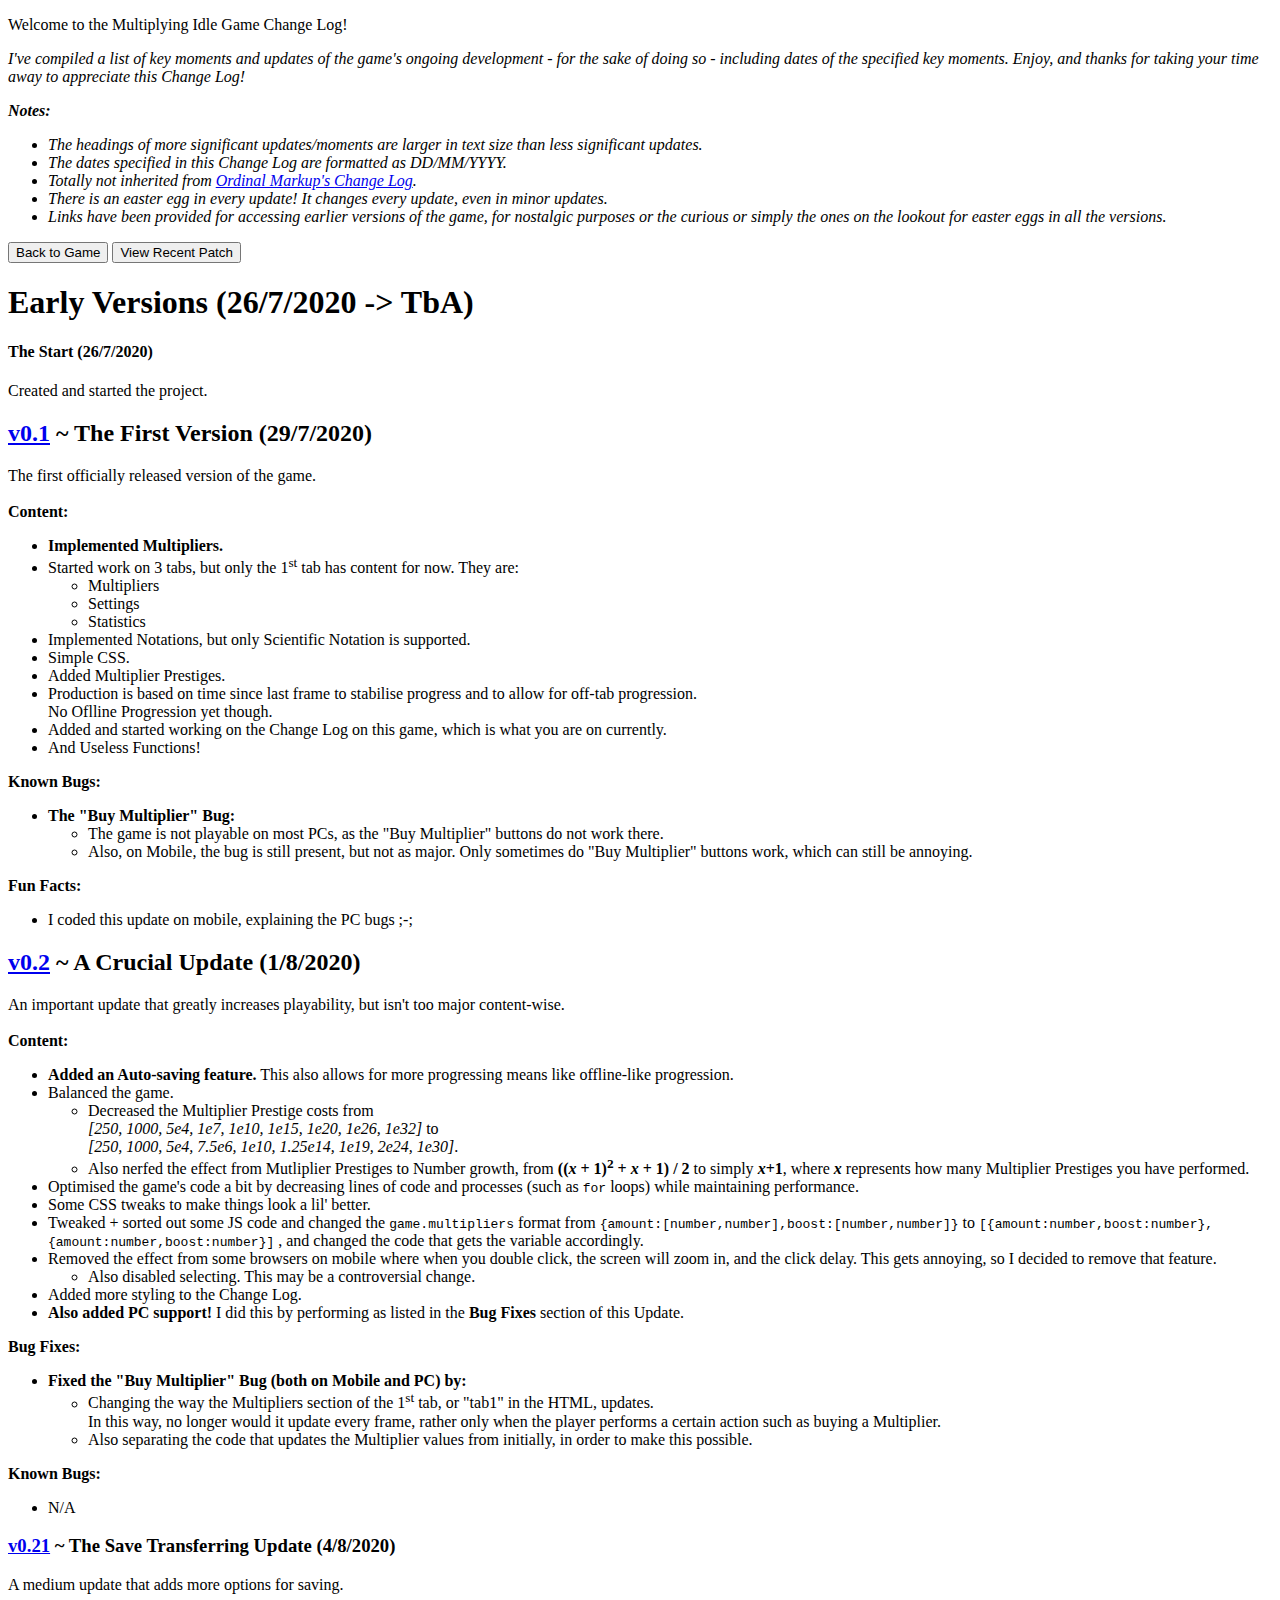
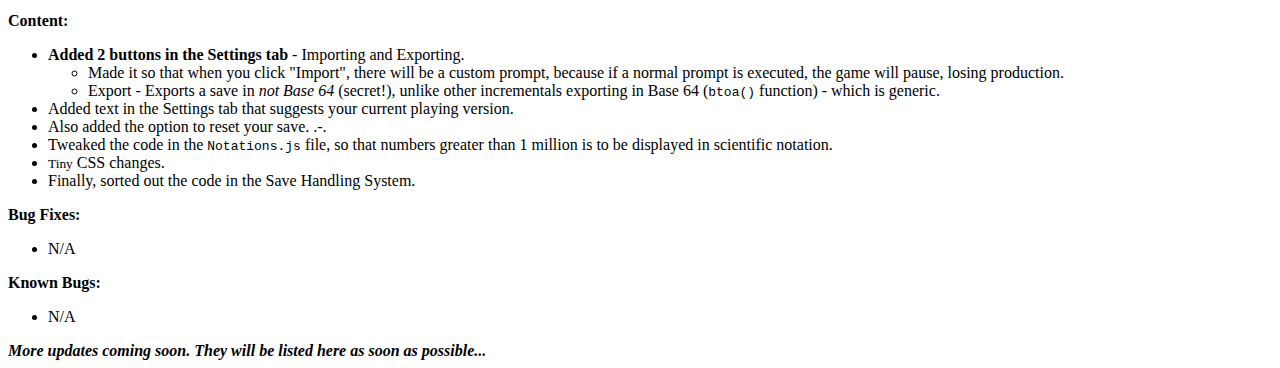
==== ChangeLog.html @ e973d88d "I'm the best at determining grammar." ====
<!DOCTYPE html>
<!--NOTE:
Eras are h1 (such as Early Versions, Content or something like that).
Content-based updates are h2.
Balancing/Decently big bugfixing Updates are h3.
Small (QoL/very small/bugfixing) updates are h4.-->
<html>
  <head>
    <!--CSS stuff-->
    <link rel="stylesheet" href="ChangeLogstyle.css" />
    <script>
      var url=location.href,
          gl=document.getElementById("backToGameButton");
        function backToGame() {
          location.href=(url.includes("glitch.me"))?"/":((url.includes("idlesquadron.github.io"))?"/multiplying-idle-game":"/");
      };
    </script>
  </head>
  <body>
    <p class="intro-txt center">
      Welcome to the Multiplying Idle Game Change Log!
    </p>
    <p class="center">
      <i>
        I've compiled a list of key moments and updates of the game's ongoing
        development - for the sake of doing so - including dates of the
        specified key moments. Enjoy, and thanks for taking your time away to
        appreciate this Change Log!
        <br />
      </i>
    </p>
    <i>
      <b>Notes:</b>
      <ul>
        <li>
          The headings of more significant updates/moments are larger in text
          size than less significant updates.
        </li>
        <li>
          The dates specified in this Change Log are formatted as DD/MM/YYYY.
        </li>
        <li>
          Totally not inherited from
          <a href="https://patcailmemer.github.io/Ordinal-Markup">
            Ordinal Markup's
          </a>
          <a href="https://patcailmemer.github.io/Ordinal-Markup/changelog.html">Change Log</a>.
        </li>
        <li>
          There is an easter egg in every update! It changes every update, even in minor updates.
        </li>
        <li>Links have been provided for accessing earlier versions of the game, for nostalgic purposes
          or the curious or simply the ones on the lookout for easter eggs in all the versions.
        </li>
      </ul>
    </i>
    <button id="backToGameButton" onclick="backToGame()">
      Back to Game
    </button>
    <button onclick="window.scrollTo(0,document.body.scrollHeight);">
      View Recent Patch
    </button>
    <div id="updates-list">
      <h1>
        Early Versions (26/7/2020 -> TbA)
      </h1>
      <h4>The Start (26/7/2020)</h4>
      Created and started the project.
      <h2>
        <a href="https://v0-1multiplyingidlegame.glitch.me">v0.1</a> ~ The First
        Version (29/7/2020)
      </h2>
      The first officially released version of the game.
      <br>
      <br>
      <b>Content:</b>
      <ul>
        <li><b>Implemented Multipliers.</b></li>
        <li>
          Started work on 3 tabs, but only the 1<sup>st</sup> tab has content
          for now. They are:
          <ul>
            <li>Multipliers</li>
            <li>Settings</li>
            <li>Statistics</li>
          </ul>
        </li>
        <li>Implemented Notations, but only Scientific Notation is supported.</li>
        <li>Simple CSS.</li>
        <li>Added Multiplier Prestiges.</li>
        <li>
          Production is based on time since last frame to stabilise progress and
          to allow for off-tab progression.<br />No Oflline Progression yet
          though.
        </li>
        <li>
          Added and started working on the Change Log on this game, which is
          what you are on currently.
        </li>
        <li>And Useless Functions!</li>
      </ul>
      <b>Known Bugs:</b>
      <ul>
        <li>
          <b>The "Buy Multiplier" Bug:</b>
          <ul>
            <li>
              The game is not playable on most PCs, as the "Buy Multiplier"
              buttons do not work there.
            </li>
            <li>
              Also, on Mobile, the bug is still present, but not as major. Only
              sometimes do "Buy Multiplier" buttons work, which can still be
              annoying.
            </li>
          </ul>
        </li>
      </ul>
      <b>Fun Facts:</b>
      <ul>
        <li>I coded this update on mobile, explaining the PC bugs ;-;</li>
      </ul>
      <h2><a href="https://v0-2multiplyingidlegame.glitch.me/">v0.2</a> ~ A Crucial Update (1/8/2020)</h2>
      An important update that greatly increases playability, but isn't too
      major content-wise.
      <br>
      <br>
      <b>Content:</b>
      <ul>
        <li>
          <b>Added an Auto-saving feature.</b> This also allows for more
          progressing means like offline-like progression.
        </li>
        <li>
          Balanced the game.
          <ul>
            <li>
              Decreased the Multiplier Prestige costs from<br />
              <i>[250, 1000, 5e4, 1e7, 1e10, 1e15, 1e20, 1e26, 1e32]</i>
              to<br />
              <i>[250, 1000, 5e4, 7.5e6, 1e10, 1.25e14, 1e19, 2e24, 1e30]</i>.
            </li>
            <li>
              Also nerfed the effect from Mutliplier Prestiges to Number growth,
              from
              <b>((<var>x</var> + 1)<sup>2</sup> + <var>x</var> + 1) / 2</b> to
              simply <b><var>x</var>+1</b>, where <b><var>x</var></b> represents
              how many Multiplier Prestiges you have performed.
            </li>
          </ul>
        </li>
        <li>
          Optimised the game's code a bit by decreasing lines of code and
          processes (such as
          <code>for</code> loops) while maintaining performance.
        </li>
        <li>Some CSS tweaks to make things look a lil' better.</li>
        <li>
          Tweaked + sorted out some JS code and changed the
          <code>game.multipliers</code> format from
          <code>{amount:[number,number],boost:[number,number]}</code> to
          <code>[{amount:number,boost:number},{amount:number,boost:number}]</code>
          , and changed the code that gets the variable accordingly.
        </li>
        <li>
          Removed the effect from some browsers on mobile where when you double
          click, the screen will zoom in, and the click delay. This gets
          annoying, so I decided to remove that feature.
        </li>
        <ul>
          <li>Also disabled selecting. This may be a controversial change.</li>
        </ul>
        <li>Added more styling to the Change Log.</li>
        <li>
          <b>Also added PC support!</b> I did this by performing as listed in
          the <b>Bug Fixes</b> section of this Update.
        </li>
      </ul>
      <b>Bug Fixes:</b>
      <ul>
        <li>
          <b>Fixed the "Buy Multiplier" Bug (both on Mobile and PC) by:</b>
          <ul>
            <li>
              Changing the way the Multipliers section of the 1<sup>st</sup>
              tab, or "tab1" in the HTML, updates.
              <br />
              In this way, no longer would it update every frame, rather only
              when the player performs a certain action such as buying a
              Multiplier.
            </li>
            <li>
              Also separating the code that updates the Multiplier values from
              initially, in order to make this possible.
            </li>
          </ul>
        </li>
      </ul>
      <b>Known Bugs:</b>
      <ul>
        <li>N/A</li>
      </ul>
      <h3>
        <a href="/">v0.21</a> ~ The Save Transferring Update (4/8/2020)
      </h3>
      A medium update that adds more options for saving.
      <br>
      <br>
      <b>Content:</b>
      <ul>
        <li><b>Added 2 buttons in the Settings tab</b> - Importing and Exporting.<ul>
          <li>Made it so that when you click "Import", there will be a custom prompt, because if a normal prompt is executed, the game will pause, losing production.</li>
          <li>Export - Exports a save in <i>not Base 64</i> (secret!),
            unlike other incrementals exporting in Base 64 (<code>btoa()</code> function) - which is generic.</li>
          </ul></li>
        <li>Added text in the Settings tab that suggests your current playing version.</li>
        <li>Also added the option to reset your save. .-.</li>
        <li>Tweaked the code in the <code>Notations.js</code> file, so that numbers greater than 1 million is to be displayed in scientific notation.</li>
        <li><small>Tiny</small> CSS changes.</li>
        <li>Finally, sorted out the code in the Save Handling System.</li>
      </ul>
      <b>Bug Fixes:</b>
      <ul>
        <li>N/A</li>
      </ul>
      <b>Known Bugs:</b>
      <ul>
        <li>N/A</li>
      </ul>
      <b><i>More updates coming soon. They will be listed here as soon as possible...</i></b>
    </div>
  </body>
</html>
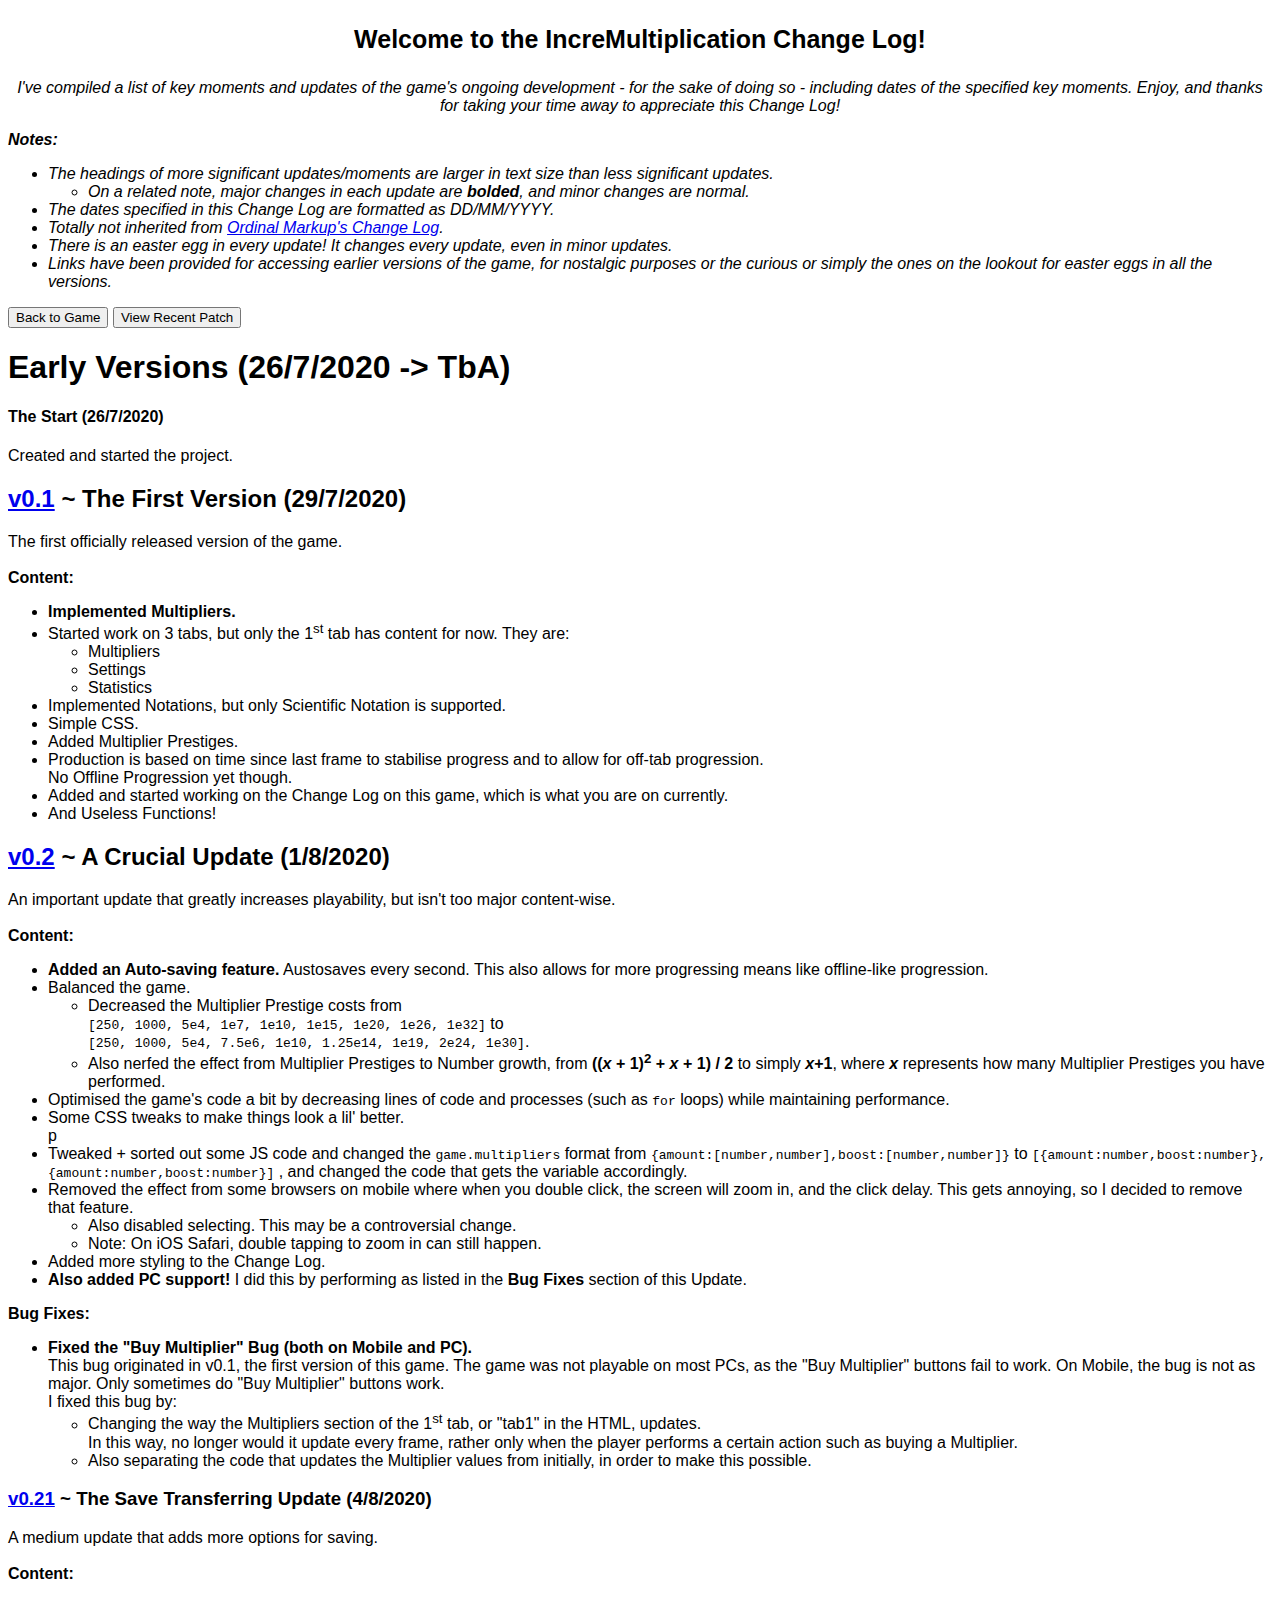
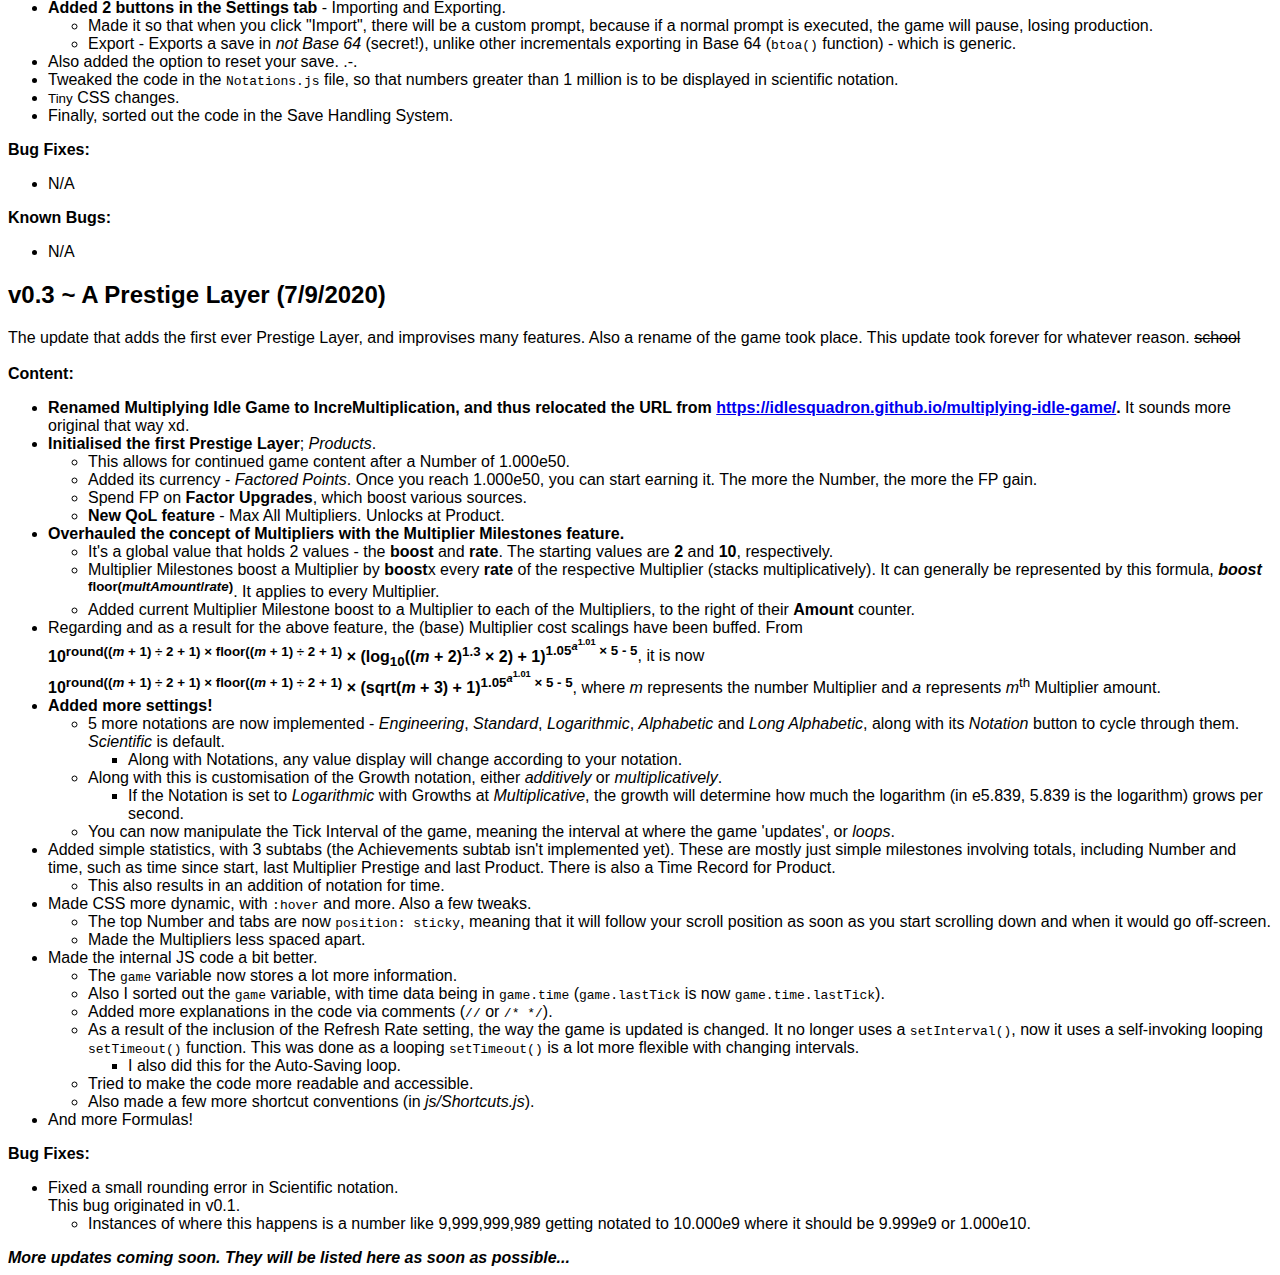
==== commit e1d8f6b6: "Fixed incorrect date in v0.3" ====
--- a/ChangeLog.html
+++ b/ChangeLog.html
@@ -1,24 +1,37 @@
-<!DOCTYPE html>
-<!--NOTE:
+<!doctype html>
+<!-- NOTE:
 Eras are h1 (such as Early Versions, Content or something like that).
 Content-based updates are h2.
 Balancing/Decently big bugfixing Updates are h3.
-Small (QoL/very small/bugfixing) updates are h4.-->
+Small (QoL/very small/bugfixing) updates are h4.
+-->
 <html>
   <head>
+    <meta charset="utf-8" />
+    <meta name="viewport" content="width=device-width,initial-scale=1,maximum-scale=1,user-scalable=0" />
     <!--CSS stuff-->
-    <link rel="stylesheet" href="ChangeLogstyle.css" />
+    <style>
+      html {
+        touch-action: manipulation;
+        font-family: helvetica, arial, sans-serif;
+      }
+      .intro-txt {
+        font-size: 25px;
+        font-weight: bold;
+      }
+      .center {
+        text-align: center;
+      }
+    </style>
     <script>
       var url=location.href,
           gl=document.getElementById("backToGameButton");
-        function backToGame() {
-          location.href=(url.includes("glitch.me"))?"/":((url.includes("idlesquadron.github.io"))?"/multiplying-idle-game":"/");
-      };
+        function backToGame() {location.href=(url.includes("glitch.me"))?"/":((url.includes("github.io"))?"/IncreMultiplication":"/")}
     </script>
   </head>
   <body>
     <p class="intro-txt center">
-      Welcome to the Multiplying Idle Game Change Log!
+      Welcome to the IncreMultiplication Change Log!
     </p>
     <p class="center">
       <i>
@@ -35,6 +48,9 @@
         <li>
           The headings of more significant updates/moments are larger in text
           size than less significant updates.
+          <ul>
+            <li>On a related note, major changes in each update are <b>bolded</b>, and minor changes are normal.</li>
+          </ul>
         </li>
         <li>
           The dates specified in this Change Log are formatted as DD/MM/YYYY.
@@ -90,7 +106,7 @@
         <li>Added Multiplier Prestiges.</li>
         <li>
           Production is based on time since last frame to stabilise progress and
-          to allow for off-tab progression.<br />No Oflline Progression yet
+          to allow for off-tab progression.<br />No Offline Progression yet
           though.
         </li>
         <li>
@@ -98,27 +114,6 @@
           what you are on currently.
         </li>
         <li>And Useless Functions!</li>
-      </ul>
-      <b>Known Bugs:</b>
-      <ul>
-        <li>
-          <b>The "Buy Multiplier" Bug:</b>
-          <ul>
-            <li>
-              The game is not playable on most PCs, as the "Buy Multiplier"
-              buttons do not work there.
-            </li>
-            <li>
-              Also, on Mobile, the bug is still present, but not as major. Only
-              sometimes do "Buy Multiplier" buttons work, which can still be
-              annoying.
-            </li>
-          </ul>
-        </li>
-      </ul>
-      <b>Fun Facts:</b>
-      <ul>
-        <li>I coded this update on mobile, explaining the PC bugs ;-;</li>
       </ul>
       <h2><a href="https://v0-2multiplyingidlegame.glitch.me/">v0.2</a> ~ A Crucial Update (1/8/2020)</h2>
       An important update that greatly increases playability, but isn't too
@@ -128,7 +123,7 @@
       <b>Content:</b>
       <ul>
         <li>
-          <b>Added an Auto-saving feature.</b> This also allows for more
+          <b>Added an Auto-saving feature.</b> Austosaves every second. This also allows for more
           progressing means like offline-like progression.
         </li>
         <li>
@@ -136,12 +131,12 @@
           <ul>
             <li>
               Decreased the Multiplier Prestige costs from<br />
-              <i>[250, 1000, 5e4, 1e7, 1e10, 1e15, 1e20, 1e26, 1e32]</i>
+              <code>[250, 1000, 5e4, 1e7, 1e10, 1e15, 1e20, 1e26, 1e32]</code>
               to<br />
-              <i>[250, 1000, 5e4, 7.5e6, 1e10, 1.25e14, 1e19, 2e24, 1e30]</i>.
-            </li>
-            <li>
-              Also nerfed the effect from Mutliplier Prestiges to Number growth,
+              <code>[250, 1000, 5e4, 7.5e6, 1e10, 1.25e14, 1e19, 2e24, 1e30]</code>.
+            </li>
+            <li>
+              Also nerfed the effect from Multiplier Prestiges to Number growth,
               from
               <b>((<var>x</var> + 1)<sup>2</sup> + <var>x</var> + 1) / 2</b> to
               simply <b><var>x</var>+1</b>, where <b><var>x</var></b> represents
@@ -154,7 +149,7 @@
           processes (such as
           <code>for</code> loops) while maintaining performance.
         </li>
-        <li>Some CSS tweaks to make things look a lil' better.</li>
+        <li>Some CSS tweaks to make things look a lil' better.</li>p
         <li>
           Tweaked + sorted out some JS code and changed the
           <code>game.multipliers</code> format from
@@ -169,6 +164,7 @@
         </li>
         <ul>
           <li>Also disabled selecting. This may be a controversial change.</li>
+          <li>Note: On iOS Safari, double tapping to zoom in can still happen.</li>
         </ul>
         <li>Added more styling to the Change Log.</li>
         <li>
@@ -179,7 +175,12 @@
       <b>Bug Fixes:</b>
       <ul>
         <li>
-          <b>Fixed the "Buy Multiplier" Bug (both on Mobile and PC) by:</b>
+          <b>Fixed the "Buy Multiplier" Bug (both on Mobile and PC).</b>
+          <br>This bug originated in v0.1, the first version of this game.  
+          The game was not playable on most PCs, as the "Buy Multiplier"
+              buttons fail to work.
+              On Mobile, the bug is not as major. Only sometimes do "Buy Multiplier" buttons work.
+          <br>I fixed this bug by:
           <ul>
             <li>
               Changing the way the Multipliers section of the 1<sup>st</sup>
@@ -196,10 +197,6 @@
           </ul>
         </li>
       </ul>
-      <b>Known Bugs:</b>
-      <ul>
-        <li>N/A</li>
-      </ul>
       <h3>
         <a href="/">v0.21</a> ~ The Save Transferring Update (4/8/2020)
       </h3>
@@ -213,7 +210,6 @@
           <li>Export - Exports a save in <i>not Base 64</i> (secret!),
             unlike other incrementals exporting in Base 64 (<code>btoa()</code> function) - which is generic.</li>
           </ul></li>
-        <li>Added text in the Settings tab that suggests your current playing version.</li>
         <li>Also added the option to reset your save. .-.</li>
         <li>Tweaked the code in the <code>Notations.js</code> file, so that numbers greater than 1 million is to be displayed in scientific notation.</li>
         <li><small>Tiny</small> CSS changes.</li>
@@ -227,6 +223,71 @@
       <ul>
         <li>N/A</li>
       </ul>
+      <h2 id="newest"><a>v0.3</a> ~ A Prestige Layer (7/9/2020)</h2>
+      The update that adds the first ever Prestige Layer, and improvises many features. Also a rename of the game took place. This update took forever for whatever reason. <s>school</s><br><br>
+      <b>Content:</b>
+      <ul>
+        <li><b>Renamed Multiplying Idle Game to IncreMultiplication, and thus relocated the URL from <a href="/multiplying-idle-game">https://idlesquadron.github.io/multiplying-idle-game/</a>.</b> It sounds more original that way xd.</li>
+        <li><b>Initialised the first Prestige Layer</b>; <i>Products</i>.
+        <ul>
+          <li>This allows for continued game content after a Number of 1.000e50.</li>
+          <li>Added its currency - <i>Factored Points</i>. Once you reach 1.000e50, you can start earning it. The more the Number, the more the FP gain.</li>
+          <li>Spend FP on <b>Factor Upgrades</b>, which boost various sources.</li>
+          <li><b>New QoL feature</b> - Max All Multipliers. Unlocks at Product.</li>
+          </ul></li>
+        <li><b>Overhauled the concept of Multipliers with the Multiplier Milestones feature.</b>
+        <ul>
+          <li>It's a global value that holds 2 values - the <b>boost</b> and <b>rate</b>. The starting values are <b>2</b> and <b>10</b>, respectively.</li>
+          <li>Multiplier Milestones boost a Multiplier by <b>boost</b>x every <b>rate</b> of the respective Multiplier (stacks multiplicatively). It can generally be represented by this formula, <b><var>boost</var><sup> floor(<var>multAmount</var>/<var>rate</var>)</sup></b>. It applies to every Multiplier.</li>
+          <!--<li>For example, with a Multiplier Milestone at 2.2x every 8 of a Multiplier, a Multiplier with an <i>amount</i> of 35 will recieve a ~23.42x (2.2<sup>floor(35/8)</sup> = 2.2<sup>4</sup>) multiplier to their growth.</li>-->
+          <li>Added current Multiplier Milestone boost to a Multiplier to each of the Multipliers, to the right of their <b>Amount</b> counter.</li>
+          </ul></li>
+        <li>Regarding and as a result for the above feature, the (base) Multiplier cost scalings have been buffed. From<br />
+          <b>10<sup>round((<var>m</var> + 1) ÷ 2 + 1) &times floor((<var>m</var> + 1) ÷ 2 + 1)</sup> &times
+    (log<sub>10</sub>((<var>m</var> + 2)<sup>1.3</sup> &times 2) + 1)<sup>1.05<sup><var>a</var><sup>1.01</sup></sup> &times 5 - 5</sup></b>, it is now <br />
+          <b>10<sup>round((<var>m</var> + 1) ÷ 2 + 1) &times floor((<var>m</var> + 1) ÷ 2 + 1)</sup> &times
+      (sqrt(<var>m</var> + 3) + 1)<sup>1.05<sup><var>a</var><sup>1.01</sup></sup> &times 5 - 5</sup></b>, where <var>m</var> represents the number Multiplier and <var>a</var> represents <var>m</var><sup>th</sup> Multiplier amount.</li>
+        <li><b>Added more settings!</b>
+        <ul>
+          <li>5 more notations are now implemented - <i>Engineering</i>, <i>Standard</i>, <i>Logarithmic</i>, <i>Alphabetic</i> and <i>Long Alphabetic</i>, along with its <i>Notation</i> button to cycle through them. <i>Scientific</i> is default.<ul>
+            <li>Along with Notations, any value display will change according to your notation.</li>
+            </ul></li>
+          <li>Along with this is customisation of the Growth notation, either <i>additively</i> or <i>multiplicatively</i>.<ul>
+            <li>If the Notation is set to <i>Logarithmic</i> with Growths at <i>Multiplicative</i>, the growth will determine how much the logarithm (in e5.839, 5.839 is the logarithm) grows per second.</li>
+            </ul></li>
+          <li>You can now manipulate the Tick Interval of the game, meaning the interval at where the game 'updates', or <i>loops</i>.</li>
+          </ul></li>
+        <li>Added simple statistics, with 3 subtabs (the Achievements subtab isn't implemented yet). These are mostly just simple milestones involving totals, including Number and time, such as time since start, last Multiplier Prestige and last Product. There is also a Time Record for Product.<ul>
+          <li>This also results in an addition of notation for time.</li>
+          </ul></li>
+        <li>Made CSS more dynamic, with <code>:hover</code> and more. Also a few tweaks.
+          <ul>
+        <li>The top Number and tabs are now <code>position: sticky</code>, meaning that it will follow your scroll position as soon as you start scrolling down and when it would go off-screen.</li>
+        <li>Made the Multipliers less spaced apart.</li>
+          </ul></li>
+        <li>Made the internal JS code a bit better.
+          <ul>
+            <li>The <code>game</code> variable now stores a lot more information.</li>
+            <li>Also I sorted out the <code>game</code> variable, with time data being in <code>game.time</code> (<code>game.lastTick</code> is now <code>game.time.lastTick</code>).</li>
+            <li>Added more explanations in the code via comments (<code>//</code> or <code>/* */</code>).</li>
+            <li>As a result of the inclusion of the Refresh Rate setting, the way the game is updated is changed. It no longer uses a <code>setInterval()</code>, now it uses a self-invoking looping <code>setTimeout()</code> function. This was done as a looping <code>setTimeout()</code> is a lot more flexible with changing intervals.<ul>
+              <li>I also did this for the Auto-Saving loop.</li>
+              </ul></li>
+            <li>Tried to make the code more readable and accessible.</li>
+            <li>Also made a few more shortcut conventions (in <i>js/Shortcuts.js</i>).</li>
+          </ul>
+        </li>
+        <li>And more Formulas!</li>
+      </ul>
+      <b>Bug Fixes:</b>
+      <ul>
+        <li>Fixed a small rounding error in Scientific notation.
+          <br>This bug originated in v0.1.
+          <ul>
+            <li>Instances of where this happens is a number like 9,999,999,989 getting notated to 10.000e9 where it should be 9.999e9 or 1.000e10.</li>
+          </ul>
+        </li>
+      </ul>
       <b><i>More updates coming soon. They will be listed here as soon as possible...</i></b>
     </div>
   </body>
